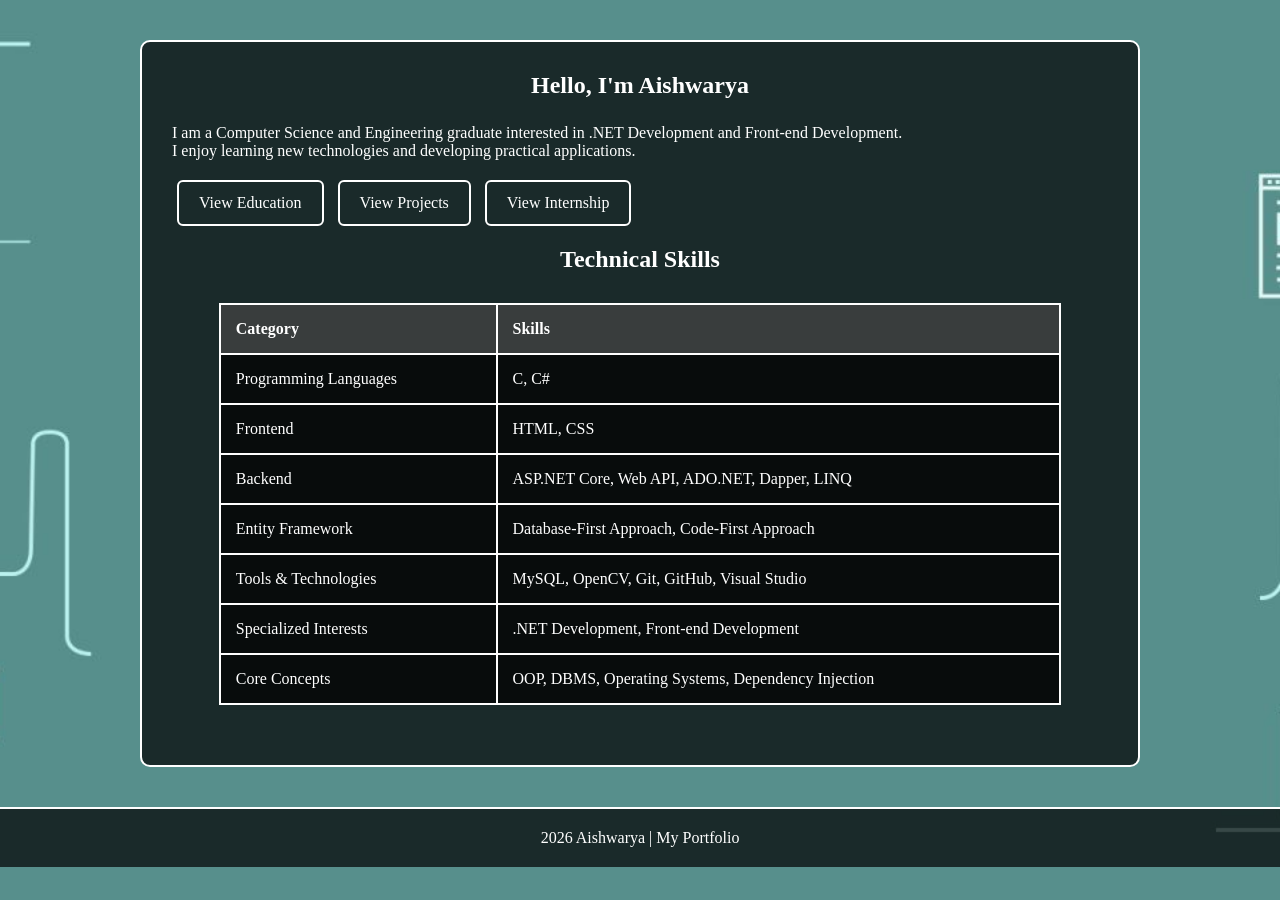
==== Background/BoxModel/index.html @ 3b181655 "portfolio" ====
<!DOCTYPE html>
<html>
    <head>
        <title>Home Page</title>
        <link rel="stylesheet" href="style.css">
    </head>

    <body>

        <div class="container">

            <h2>Hello, I'm Aishwarya</h2>
            <p>I am a Computer Science and Engineering graduate interested
            in .NET Development and Front-end Development.</p>

            <p>I enjoy learning new technologies and developing
            practical applications.</p>

            <a href="education.html" class="btn">View Education</a>
            <a href="projects.html" class="btn">View Projects</a>
            <a href="internship.html" class="btn">View Internship</a>

            <h2>Technical Skills</h2>

<table>
    <tr>
        <th>Category</th>
        <th>Skills</th>
    </tr>

    <tr>
        <td>Programming Languages</td>
        <td>C, C#</td>
    </tr>

    <tr>
        <td>Frontend</td>
        <td>HTML, CSS</td>
    </tr>

    <tr>
        <td>Backend</td>
        <td>ASP.NET Core, Web API, ADO.NET, Dapper, LINQ</td>
    </tr>

    <tr>
        <td>Entity Framework</td>
        <td>Database-First Approach, Code-First Approach</td>
    </tr>

    <tr>
        <td>Tools & Technologies</td>
        <td>MySQL, OpenCV, Git, GitHub, Visual Studio</td>
    </tr>

    <tr>
        <td>Specialized Interests</td>
        <td>.NET Development, Front-end Development</td>
    </tr>

    <tr>
        <td>Core Concepts</td>
        <td>OOP, DBMS, Operating Systems, Dependency Injection</td>
    </tr>
</table>
 </div>

    <footer>
        <p>2026 Aishwarya | My Portfolio</p>
    </footer>


</body>
</html>
---- Background/BoxModel/style.css ----
* {
    box-sizing: border-box;
    margin: 0;
    padding: 0;
}


body {
    background-image: url("index.png");
    background-size: cover;
    background-position: center;
    background-attachment: fixed;

    color: white;
    
}



 
header {
    text-align: center;
    padding: 25px;
    border-bottom: 2px solid white;
    background-color: rgba(0, 0, 0, 0.7);
}

header h1 {
    margin-bottom: 10px;
}

header p {
    margin-bottom: 15px;
}


nav a {
    display: inline-block;
    margin: 5px;
    padding: 10px 15px;
    border: 1px solid white;
    color: white;
    text-decoration: none;
}

nav a:hover {
    background-color: white;
    color: black;
}


.container {
    width: 80%;
    min-width: 300px;
    max-width: 1000px;

    min-height: 500px;

    margin: 40px auto;
    padding: 30px;

    border: 2px solid white;

    background-color: rgba(0, 0, 0, 0.7);
    border-radius: 10px;
}


.container > h2 {
    text-align: center;
    margin-bottom: 25px;
}


.card {
    width: 90%;
    min-width: 250px;
    max-width: 850px;

    min-height: 150px;
    max-height: 500px;

    margin: 25px auto;
    padding: 25px;

    border: 2px solid white;

    background-color: rgba(255, 255, 255, 0.12);
    border-radius: 10px;

    box-sizing: border-box;
}


.card h3 {
    margin-bottom: 15px;
}

.card h4 {
    margin-bottom: 15px;
}

.card p {
    margin: 10px 0;
    line-height: 1.6;
}

.card li {
    margin: 8px 0;
}


.btn {
    display: inline-block;

    margin: 20px 5px;
    padding: 12px 20px;

    border: 2px solid white;

    color: white;
    text-decoration: none;

    border-radius: 6px;
}

.btn:hover {
    background-color: white;
    color: black;
}


table {
    width: 90%;

    margin: 30px auto;

    border-collapse: collapse;

    background-color: rgba(0, 0, 0, 0.7);
}

th,
td {
    border: 2px solid white;

    padding: 15px;

    text-align: left;
}

th {
    background-color: rgba(255, 255, 255, 0.2);
}

tr:hover {
    background-color: rgba(255, 255, 255, 0.1);
}


.box {
    width: 400px;
    height: 150px;

    padding: 20px;
    border: 5px solid white;
    margin: 40px auto;

    box-sizing: content-box;
}


footer {
    text-align: center;

    padding: 20px;
    margin-top: 30px;

    border-top: 2px solid white;

    background-color: rgba(0, 0, 0, 0.7);
}
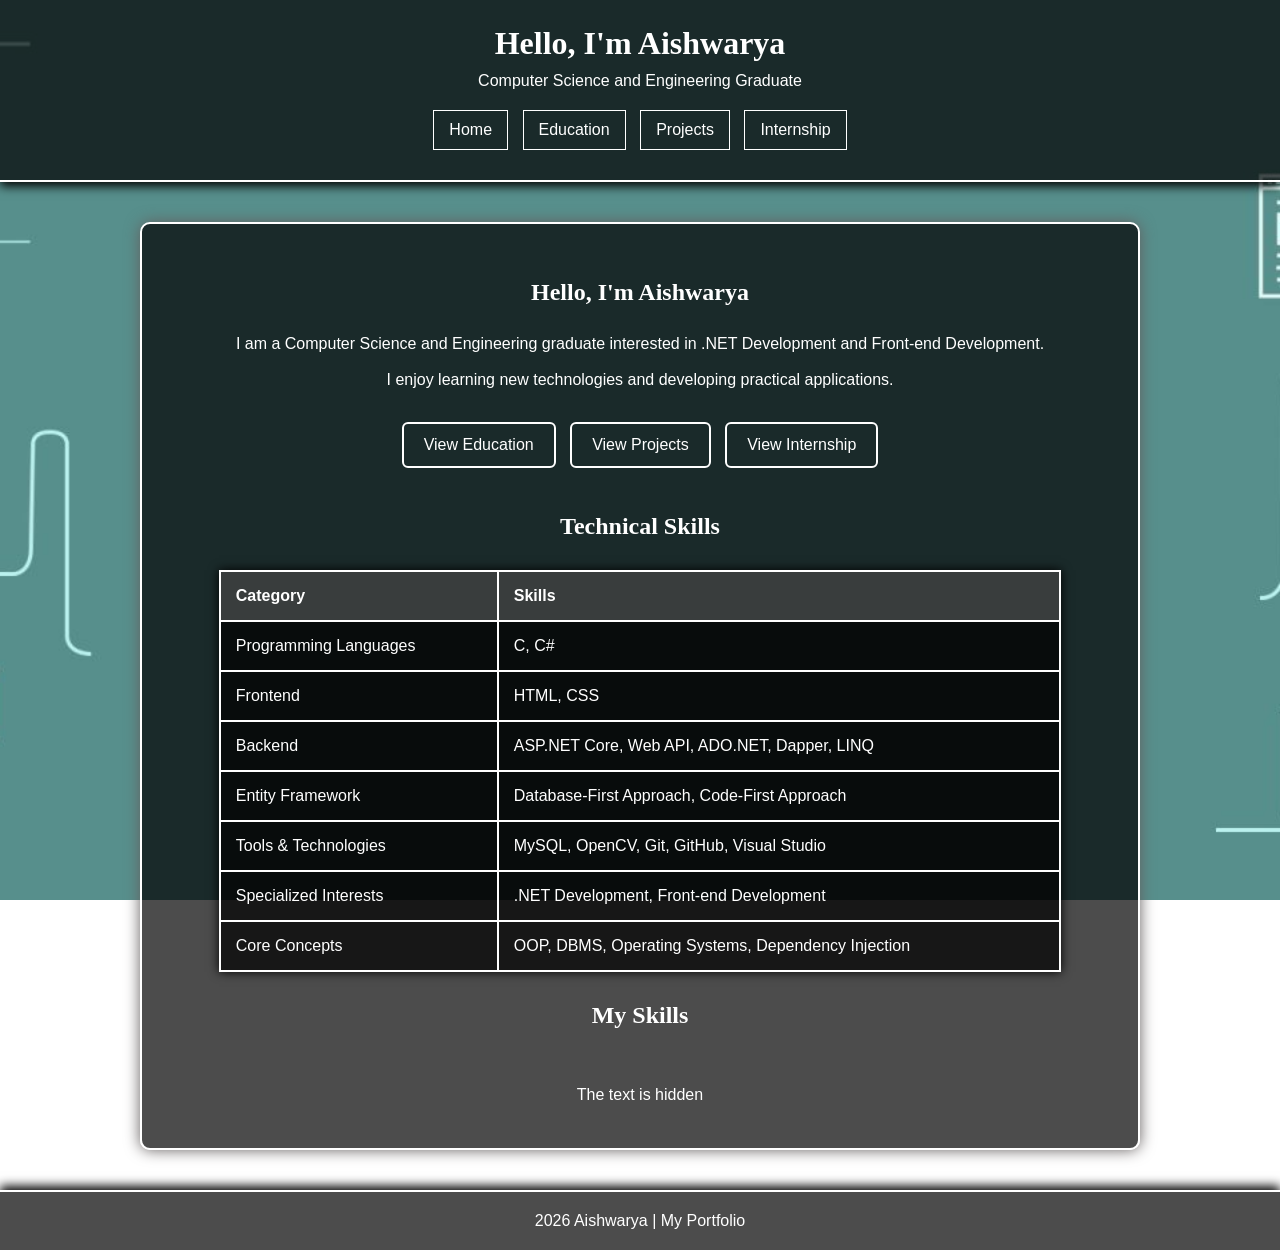
==== commit f32acfc7: "updated" ====
--- a/Background/BoxModel/index.html
+++ b/Background/BoxModel/index.html
@@ -1,74 +1,73 @@
 <!DOCTYPE html>
 <html>
-    <head>
-        <title>Home Page</title>
-        <link rel="stylesheet" href="style.css">
-    </head>
+<head>
+    <title>Home Page</title>
+    <link rel="stylesheet" href="index.css">
+    <meta name="viewport" content="width=device-width, initial-scale=1.0">
+</head>
+<body>
+    <header>
+        <h1>Hello, I'm Aishwarya</h1>
+        <p>Computer Science and Engineering Graduate</p>
+        <nav>
+            <a href="index.html">Home</a>
+            <a href="education.html">Education</a>
+            <a href="projects.html">Projects</a>
+            <a href="internship.html">Internship</a>
+        </nav>
+    </header>
+    <div class="container">
+        <h2>Hello, I'm Aishwarya</h2>
+        <p>I am a Computer Science and Engineering graduate interested in .NET Development and Front-end Development.</p>
+        <p>I enjoy learning new technologies and developing practical applications.</p>
+        <a href="education.html" class="btn">View Education</a>
+        <a href="projects.html" class="btn">View Projects</a>
+        <a href="internship.html" class="btn">View Internship</a>
+        <h2>Technical Skills</h2>
+        <table>
+            <tr>
+                <th>Category</th>
+                <th>Skills</th>
+            </tr>
+            <tr>
+                <td>Programming Languages</td>
+                <td>C, C#</td>
+            </tr>
+            <tr>
+                <td>Frontend</td>
+                <td>HTML, CSS</td>
+            </tr>
+            <tr>
+                <td>Backend</td>
+                <td>ASP.NET Core, Web API, ADO.NET, Dapper, LINQ</td>
+            </tr>
+            <tr>
+                <td>Entity Framework</td>
+                <td>Database-First Approach, Code-First Approach</td>
+            </tr>
+            <tr>
+                <td>Tools & Technologies</td>
+                <td>MySQL, OpenCV, Git, GitHub, Visual Studio</td>
+            </tr>
+            <tr>
+                <td>Specialized Interests</td>
+                <td>.NET Development, Front-end Development</td>
+            </tr>
+            <tr>
+                <td>Core Concepts</td>
+                <td>OOP, DBMS, Operating Systems, Dependency Injection</td>
+            </tr>
+        </table>
+       <h2>My Skills</h2>
 
-    <body>
-
-        <div class="container">
-
-            <h2>Hello, I'm Aishwarya</h2>
-            <p>I am a Computer Science and Engineering graduate interested
-            in .NET Development and Front-end Development.</p>
-
-            <p>I enjoy learning new technologies and developing
-            practical applications.</p>
-
-            <a href="education.html" class="btn">View Education</a>
-            <a href="projects.html" class="btn">View Projects</a>
-            <a href="internship.html" class="btn">View Internship</a>
-
-            <h2>Technical Skills</h2>
-
-<table>
-    <tr>
-        <th>Category</th>
-        <th>Skills</th>
-    </tr>
-
-    <tr>
-        <td>Programming Languages</td>
-        <td>C, C#</td>
-    </tr>
-
-    <tr>
-        <td>Frontend</td>
-        <td>HTML, CSS</td>
-    </tr>
-
-    <tr>
-        <td>Backend</td>
-        <td>ASP.NET Core, Web API, ADO.NET, Dapper, LINQ</td>
-    </tr>
-
-    <tr>
-        <td>Entity Framework</td>
-        <td>Database-First Approach, Code-First Approach</td>
-    </tr>
-
-    <tr>
-        <td>Tools & Technologies</td>
-        <td>MySQL, OpenCV, Git, GitHub, Visual Studio</td>
-    </tr>
-
-    <tr>
-        <td>Specialized Interests</td>
-        <td>.NET Development, Front-end Development</td>
-    </tr>
-
-    <tr>
-        <td>Core Concepts</td>
-        <td>OOP, DBMS, Operating Systems, Dependency Injection</td>
-    </tr>
-</table>
- </div>
-
+        <span class="skill">HTML</span>
+        <span class="skill">CSS</span>
+        <span class="skill">C#</span>
+        <span class="skill">.NET</span>
+        <p>The text is hidden</p>
+    </div>
     <footer>
         <p>2026 Aishwarya | My Portfolio</p>
     </footer>
-
-
 </body>
 </html>
--- a/Background/BoxModel/index.css
+++ b/Background/BoxModel/index.css
@@ -0,0 +1,117 @@
+* {
+    box-sizing: border-box;
+    margin: 0;
+    padding: 0;
+}
+body {
+    font-family: Arial, sans-serif;
+    background-image: url("index.png");
+    background-size: cover;
+    background-position: center;
+    background-attachment: fixed;
+    color: white;
+}
+header {
+    display: block;
+    text-align: center;
+    padding: 25px;
+    border-bottom: 2px solid white;
+    background-color: rgba(0, 0, 0, 0.7);
+    box-shadow: 0 4px 10px black;
+}
+header h1 {
+    font-family: Georgia, serif;
+    font-weight: bold;
+    margin-bottom: 10px;
+}
+header p {
+    font-weight: normal;
+    margin-bottom: 15px;
+}
+nav a {
+    display: inline-block;
+    margin: 5px;
+    padding: 10px 15px;
+    border: 1px solid white;
+    color: white;
+    text-decoration: none;
+}
+nav a:hover {
+    background-color: white;
+    color: black;
+}
+.container {
+    display: block;
+    width: 80%;
+    min-width: 300px;
+    max-width: 1000px;
+    min-height: 500px;
+    margin: 40px auto;
+    padding: 30px;
+    border: 2px solid white;
+    background-color: rgba(0, 0, 0, 0.7);
+    border-radius: 10px;
+    box-shadow: 0 0 15px rgb(100, 95, 95);
+    text-align: center;
+}
+.container h2 {
+    font-family: Georgia, serif;
+    font-weight: bold;
+    margin: 25px;
+}
+.container p {
+    margin: 10px 0;
+    line-height: 1.6;
+}
+.btn {
+    display: inline-block;
+    margin: 20px 5px;
+    padding: 12px 20px;
+    border: 2px solid white;
+    color: white;
+    text-decoration: none;
+    border-radius: 6px;
+}
+.btn:hover {
+    background-color: white;
+    color: black;
+}
+table {
+    width: 90%;
+    margin: 30px auto;
+    border-collapse: collapse;
+    background-color: rgba(0, 0, 0, 0.7);
+    box-shadow: 0 0 10px black;
+    text-align: left;
+}
+th, td {
+    border: 2px solid white;
+    padding: 15px;
+    text-align: left;
+}
+th {
+    font-weight: bold;
+    background-color: rgba(255, 255, 255, 0.2);
+}
+tr:hover {
+    background-color: rgba(255, 255, 255, 0.1);
+}
+.skill {
+    display: inline;
+    margin: 10px;
+    font-weight: bold;
+}
+
+
+.skill {
+    visibility: hidden;
+}
+footer {
+    display: block;
+    text-align: center;
+    padding: 20px;
+    margin-top: 30px;
+    border-top: 2px solid white;
+    background-color: rgba(0, 0, 0, 0.7);
+    box-shadow: 0 -4px 10px black;
+}
